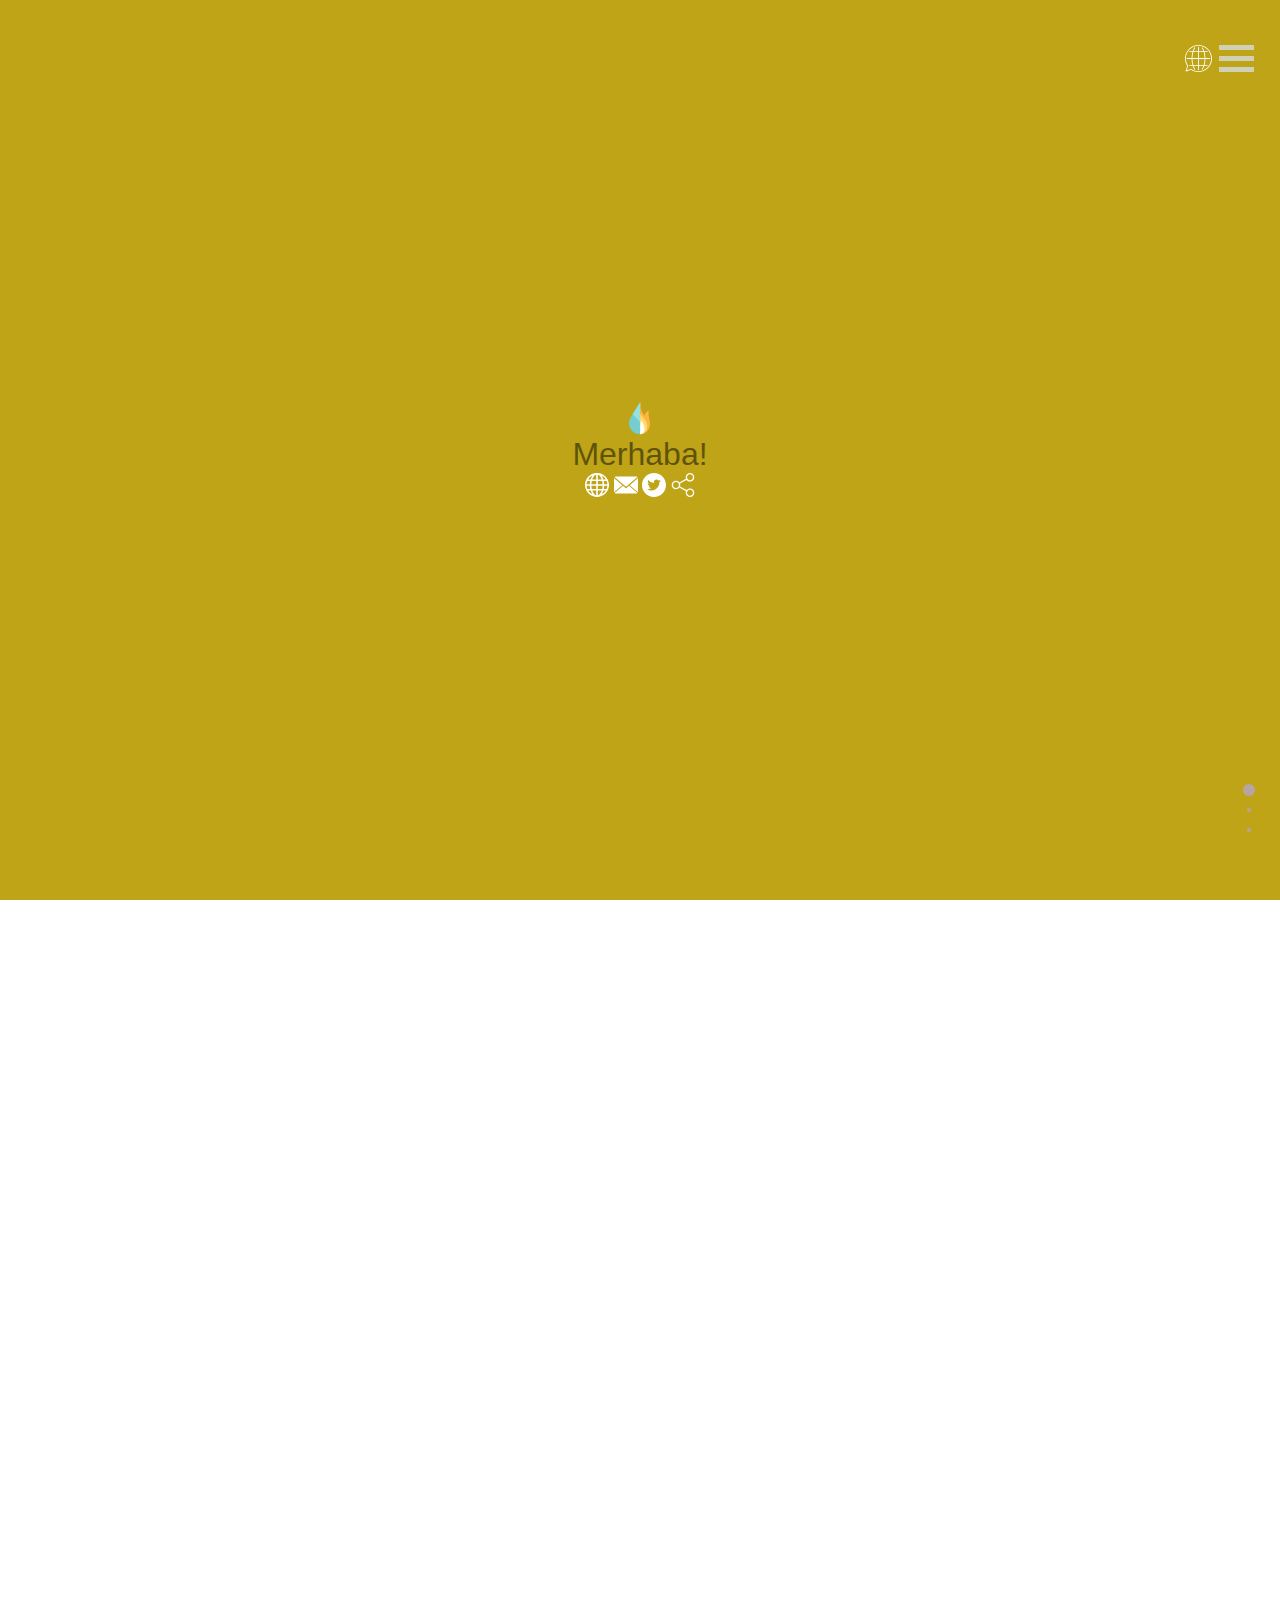
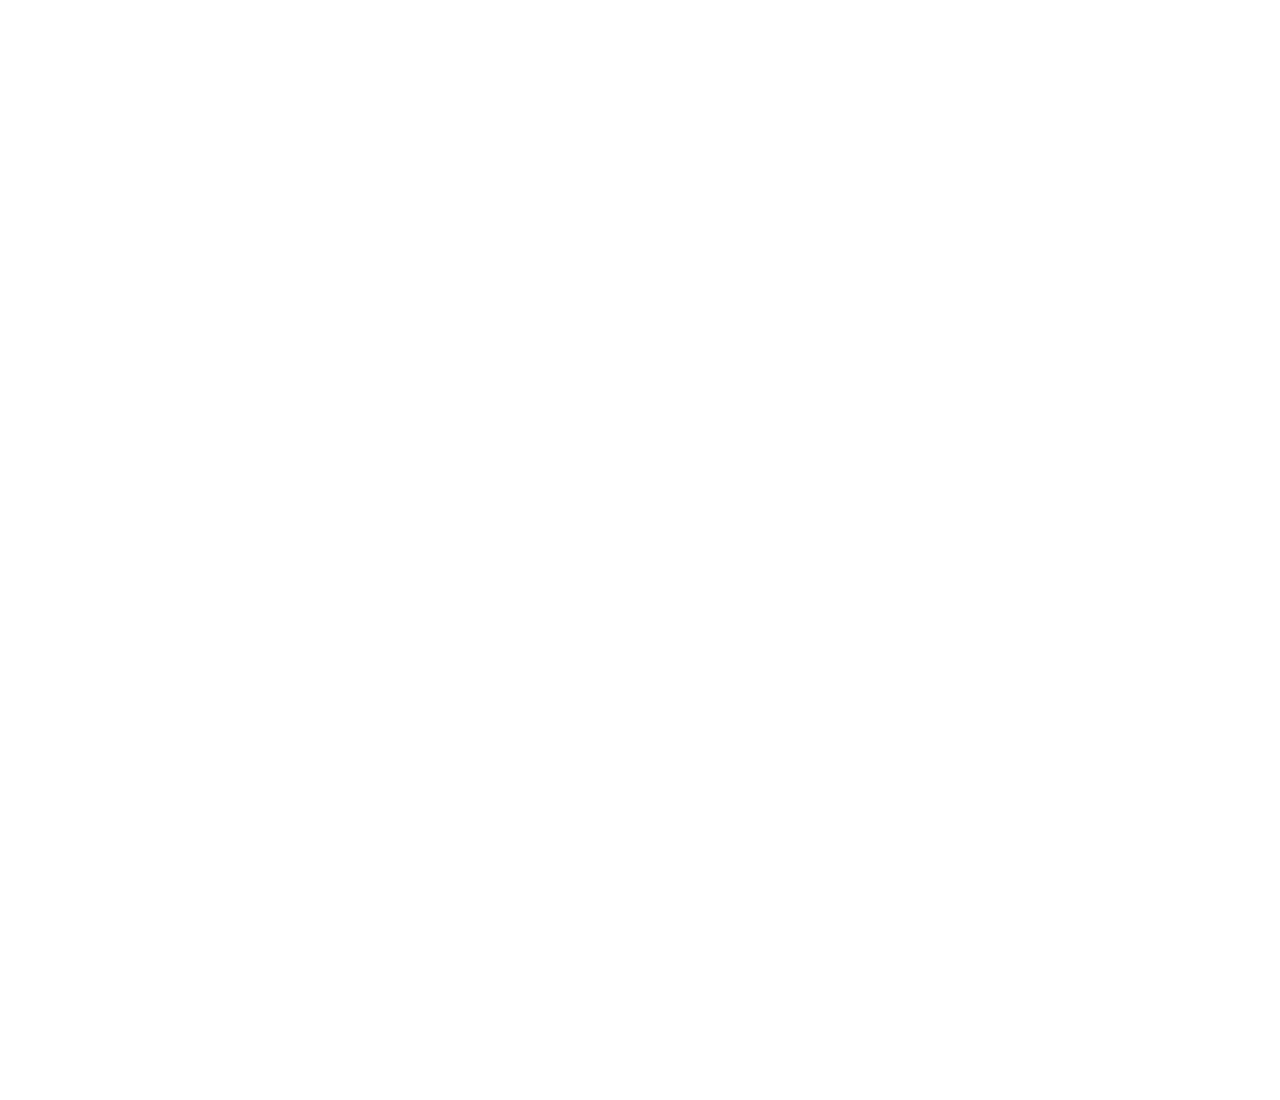
==== index.html @ ed1d23af "loading to iframe" ====
<html xmlns="http://www.w3.org/1999/xhtml">

<head>
	<meta http-equiv="Content-Type" content="text/html; charset=utf-8"/>
    <title>Etka - Github</title>

	<link rel="stylesheet" href="css/fullpage.css">
    <link rel="stylesheet" href="css/ozel.css">
    
	<!--[if IE]>
		<script type="text/javascript">
			 var console = { log: function() {} };
		</script>
	<![endif]-->
</head>
<body> 


    <img onclick="ackapa()" class="dilsembol" src="img/svg/dil.svg">
    <div id="dilsecici" style="display: none;">
            <!-- Üst Menü -->
        <div id="ust">
            <select onchange="loadsLanguage(this.value);">
                <option value="TR">Türkçe</option>
                <option value="EN">English</option>
            </select>
        </div>
    </div>
    
    <div class="button_container" style="z-index: 5;" id="sagust">
        <span class="top"></span>
        <span class="middle"></span>
        <span class="bottom"></span>
    </div>
    
    <div class="overlay" style="z-index: 4;" id="overlay">
        <nav class="overlay-menu">
            <ul>
                <li><a href="#"><img class="menuicon" src="img/svg/is.svg"><span class="lang-is"></span></a></li>
            </ul>
        </nav>
    </div>
    
<div id="fullpage">

        <!-- Bölümler -->
	<div class="section" id="section0">
        <img alt="Logo" class="logo" src="img/svg/wari.svg"><br>
        <p><span class="lang-merhaba">Merhaba!</span></p>
            <div class="linkler">
                <a href="http://etka.co.uk"><img alt="Website" src="img/svg/web.svg"></a>
                <a href="mailto:etka@cocukveegitimi.com"><img alt="Mail" src="img/svg/mail.svg"></a>
                <a href="https://twitter.com/EtkaPerry"><img alt="Twitter" src="img/svg/twitter.svg"></a>
                
                <div class="popup" onclick="kutu()"><img alt="share" src="img/svg/paylas.svg">
                    <span class="popuptext" id="popup">
                        <a href="https://twitter.com/intent/tweet?text=Check this website! etkaperry.github.com"><img alt="Tweet" src="img/svg/tweet.svg"></a>
                            <!-- Link kopyala -->
                        <input type="hidden" id="input-url" value="kopyalandi!">
                        <img class="btn-copy" alt="Copy this website\'s link" src="img/svg/link.svg">
                    </span>
                </div>
            </div>
            


	</div>
	<div class="section" id="section1">
		
        
        <div class="slide" id="slide1">
            <p><span class="lang-ugras"></span></p><br>
    
             <div class="yuklen">
                <iframe id="kac" class="cerceve" src="http://www.etka.co.uk/github">
                  <p><span class="lang-yuklenemedi"></span></p>
                </iframe>
            </div>
		</div>
        <div class="slide" id="slide2">
			
		</div>
	</div>
	<div class="section" id="section2">
		
	</div>
</div>
        <!-- Skriptler -->
    <script src="js/kopyala.js"></script>
    <script src="js/dil.js"></script>
    <script src="js/clipboard.min.js"></script>
    <script src="js/kopyala.js"></script>
    <script src="js/diger.js"></script>

        <!-- Others -->
    <script src="js/jquery-3.3.1.min.js"></script>
    <script src="js/fullpage.js"></script>

        <!-- For front end -->
    <script type="text/javascript">
        var myFullpage = new fullpage('#fullpage', {
            sectionsColor: ['#bea416', '#ac6300', '#ad2100'],
        });
        
        // Menü için
        $('#sagust').click(function() {
            $(this).toggleClass('active');
            $('#overlay').toggleClass('open');
        });
        
            // Execute on page load
        $(function () {
            $('#dil_sec').ddlist({
              width: 180,
              onSelected: function (index, value, text) {
                // Show selected province in status panel
                $('#secim').text(text + ' (value: ' + value + ')');
              }
            });
        });
    </script>
</body>
</html>
---- css/fullpage.css ----
html.fp-enabled,
.fp-enabled body {
    margin: 0;
    padding: 0;
    overflow:hidden;

    /*Avoid flicker on slides transitions for mobile phones #336 */
    -webkit-tap-highlight-color: rgba(0,0,0,0);
}
.fp-section {
    position: relative;
    -webkit-box-sizing: border-box; /* Safari<=5 Android<=3 */
    -moz-box-sizing: border-box; /* <=28 */
    box-sizing: border-box;
}
.fp-slide {
    float: left;
}
.fp-slide, .fp-slidesContainer {
    height: 100%;
    display: block;
}
.fp-slides {
    z-index:1;
    height: 100%;
    overflow: hidden;
    position: relative;
    -webkit-transition: all 0.3s ease-out; /* Safari<=6 Android<=4.3 */
    transition: all 0.3s ease-out;
}
.fp-section.fp-table, .fp-slide.fp-table {
    display: table;
    table-layout:fixed;
    width: 100%;
}
.fp-tableCell {
    display: table-cell;
    vertical-align: middle;
    width: 100%;
    height: 100%;
}
.fp-slidesContainer {
    float: left;
    position: relative;
}
.fp-controlArrow {
    -webkit-user-select: none; /* webkit (safari, chrome) browsers */
    -moz-user-select: none; /* mozilla browsers */
    -khtml-user-select: none; /* webkit (konqueror) browsers */
    -ms-user-select: none; /* IE10+ */
    position: absolute;
    z-index: 4;
    top: 50%;
    cursor: pointer;
    width: 0;
    height: 0;
    border-style: solid;
    margin-top: -38px;
    -webkit-transform: translate3d(0,0,0);
    -ms-transform: translate3d(0,0,0);
    transform: translate3d(0,0,0);
}
.fp-controlArrow.fp-prev {
    left: 15px;
    width: 0;
    border-width: 38.5px 34px 38.5px 0;
    border-color: transparent #fff transparent transparent;
}
.fp-controlArrow.fp-next {
    right: 15px;
    border-width: 38.5px 0 38.5px 34px;
    border-color: transparent transparent transparent #fff;
}
.fp-scrollable {
    overflow: hidden;
    position: relative;
}
.fp-scroller{
    overflow: hidden;
}
.iScrollIndicator{
    border: 0 !important;
}
.fp-notransition {
    -webkit-transition: none !important;
    transition: none !important;
}
#fp-nav {
    position: fixed;
    z-index: 100;
    margin-top: -32px;
    top: 90%;
    opacity: 1;
    -webkit-transform: translate3d(0,0,0);
    color: aqua;
}
#fp-nav.fp-right {
    right: 17px;
}
#fp-nav.fp-left {
    left: 17px;
}
.fp-slidesNav{
    position: absolute;
    z-index: 4;
    opacity: 1;
    -webkit-transform: translate3d(0,0,0);
    -ms-transform: translate3d(0,0,0);
    transform: translate3d(0,0,0);
    left: 0 !important;
    right: 0;
    margin: 0 auto !important;
}
.fp-slidesNav.fp-bottom {
    bottom: 17px;
}
.fp-slidesNav.fp-top {
    top: 17px;
}
#fp-nav ul,
.fp-slidesNav ul {
  margin: 0;
  padding: 0;
}
#fp-nav ul li,
.fp-slidesNav ul li {
    display: block;
    width: 14px;
    height: 13px;
    margin: 7px;
    position:relative;
}
.fp-slidesNav ul li {
    display: inline-block;
}
#fp-nav ul li a,
.fp-slidesNav ul li a {
    display: block;
    position: relative;
    z-index: 1;
    width: 100%;
    height: 100%;
    cursor: pointer;
    text-decoration: none;
}
#fp-nav ul li a.active span,
.fp-slidesNav ul li a.active span,
#fp-nav ul li:hover a.active span,
.fp-slidesNav ul li:hover a.active span{
    height: 12px;
    width: 12px;
    margin: -6px 0 0 -6px;
    border-radius: 100%;
 }
#fp-nav ul li a span {
    border-radius: 50%;
    position: absolute;
    z-index: 1;
    height: 4px;
    width: 4px;
    border: 0;
    background: #b7a4a4;
    border: #000000;
    left: 50%;
    top: 50%;
    margin: -2px 0 0 -2px;
    -webkit-transition: all 0.1s ease-in-out;
    -moz-transition: all 0.1s ease-in-out;
    -o-transition: all 0.1s ease-in-out;
    transition: all 0.1s ease-in-out;
}

.fp-slidesNav ul li a span {
    border-radius: 50%;
    position: absolute;
    z-index: 1;
    height: 4px;
    width: 4px;
    border: 0;
    background: #240c0c;
    left: 50%;
    top: 50%;
    margin: -2px 0 0 -2px;
    -webkit-transition: all 0.1s ease-in-out;
    -moz-transition: all 0.1s ease-in-out;
    -o-transition: all 0.1s ease-in-out;
    transition: all 0.1s ease-in-out;
}
#fp-nav ul li:hover a span,
.fp-slidesNav ul li:hover a span{
    width: 10px;
    height: 10px;
    margin: -5px 0px 0px -5px;
}
#fp-nav ul li .fp-tooltip {
    position: absolute;
    top: -2px;
    color: #fff;
    font-size: 14px;
    font-family: arial, helvetica, sans-serif;
    white-space: nowrap;
    max-width: 220px;
    overflow: hidden;
    display: block;
    opacity: 0;
    width: 0;
    cursor: pointer;
}
#fp-nav ul li:hover .fp-tooltip,
#fp-nav.fp-show-active a.active + .fp-tooltip {
    -webkit-transition: opacity 0.2s ease-in;
    transition: opacity 0.2s ease-in;
    width: auto;
    opacity: 1;
}
#fp-nav ul li .fp-tooltip.fp-right {
    right: 20px;
}
#fp-nav ul li .fp-tooltip.fp-left {
    left: 20px;
}
.fp-auto-height.fp-section,
.fp-auto-height .fp-slide,
.fp-auto-height .fp-tableCell{
    height: auto !important;
}

.fp-responsive .fp-auto-height-responsive.fp-section,
.fp-responsive .fp-auto-height-responsive .fp-slide,
.fp-responsive .fp-auto-height-responsive .fp-tableCell {
    height: auto !important;
}

/*Only display content to screen readers*/
.fp-sr-only{
    position: absolute;
    width: 1px;
    height: 1px;
    padding: 0;
    overflow: hidden;
    clip: rect(0, 0, 0, 0);
    white-space: nowrap;
    border: 0;
}

/* Test */

@CHARSET "ISO-8859-1";
/* Reset CSS
 * --------------------------------------- */
body,div,dl,dt,dd,ul,ol,li,h1,h2,h3,h4,h5,h6,pre,
form,fieldset,input,textarea,p,blockquote,th,td {
    padding: 0;
    margin: 0;
}
a{
	text-decoration:none;
}
table {
    border-spacing: 0;
}
fieldset,img {
    border: 0;
}
address,caption,cite,code,dfn,em,strong,th,var {
    font-weight: normal;
    font-style: normal;
}
strong{
	font-weight: bold;
}
ol,ul {
    list-style: none;
    margin:0;
    padding:0;
}
caption,th {
    text-align: left;

}
h1,h2,h3,h4,h5,h6 {
    font-weight: normal;
    font-size: 100%;
    margin:0;
    padding:0;
    color:#444;
}
q:before,q:after {
    content:'';
}
abbr,acronym { border: 0;
}


/* Custom CSS
 * --------------------------------------- */
body{
	font-family: arial,helvetica;
	color: #333;
	color: rgba(0,0,0,0.5);
}
.wrap{
	margin-left: auto;
	margin-right: auto;
	width: 960px;
	position: relative;
}
h1{
	font-size: 6em;
}
p{
	font-size: 2em;
}
.intro p{
	width: 50%;
	margin: 0 auto;
	font-size: 1.5em;
}
.section{
	text-align:center;
}
#menu li {
	display:inline-block;
	margin: 10px;
	color: #000;
	background:#fff;
	background: rgba(255,255,255, 0.5);
	-webkit-border-radius: 10px;
            border-radius: 10px;
}
#menu li.active{
	background:#666;
	background: rgba(0,0,0, 0.5);
	color: #fff;
}
#menu li a{
	text-decoration:none;
	color: #000;
}
#menu li.active a:hover{
	color: #000;
}
#menu li:hover{
	background: rgba(255,255,255, 0.8);
}
#menu li a,
#menu li.active a{
	padding: 9px 18px;
	display:block;
}
#menu li.active a{
	color: #fff;
}
#menu{
	position:fixed;
	top:0;
	left:0;
	height: 40px;
	z-index: 70;
	width: 100%;
	padding: 0;
	margin:0;
}
.twitter-share-button{
	position: fixed;
	z-index: 99;
	right: 149px;
	top: 9px;
}
#download{
	margin: 10px 0 0 0;
	padding: 15px 10px;
	color: #fff;
	text-shadow: 0 -1px 0 rgba(0,0,0,0.25);
	background-color: #49afcd;
	background-image: -moz-linear-gradient(top, #5bc0de, #2f96b4);
	background-image: -ms-linear-gradient(top, #5bc0de, #2f96b4);
	background-image: -webkit-gradient(linear,0 0,0 100%,from( #5bc0de),to( #2f96b4));
	background-image: -webkit-linear-gradient(top, #5bc0de, #2f96b4);
	background-image: -o-linear-gradient(top, #5bc0de, #2f96b4);
	background-image: linear-gradient(top, #5bc0de, #2f96b4);
	background-repeat: repeat-x;
	filter: progid:DXImageTransform.Microsoft.gradient(startColorstr='#5bc0de', endColorstr='#2f96b4', GradientType=0);
	border-color: #2f96b4 #2f96b4 #1f6377;
	border-color: rgba(0,0,0,.1) rgba(0,0,0,.1) rgba(0,0,0,.25);
	filter: progid:DXImageTransform.Microsoft.gradient(enabled=false);

	-webkit-border-radius: 6px;
	-moz-border-radius: 6px;
	border-radius: 6px;
	vertical-align: middle;
	cursor: pointer;
	display: inline-block;
	-webkit-box-shadow: inset 0 1px 0 rgba(255,255,255,0.2),0 1px 2px rgba(0,0,0,0.05);
	-moz-box-shadow: inset 0 1px 0 rgba(255,255,255,0.2),0 1px 2px rgba(0,0,0,0.05);
	box-shadow: inset 0 1px 0 rgba(255,255,255,0.2),0 1px 2px rgba(0,0,0,0.05);
}
#download a{
	text-decoration:none;
	color:#fff;
}
#download:hover{
	text-shadow: 0 -1px 0 rgba(0,0,0,.25);
	background-color: #2F96B4;
	background-position: 0 -15px;
	-webkit-transition: background-position .1s linear;
	-moz-transition: background-position .1s linear;
	-ms-transition: background-position .1s linear;
	-o-transition: background-position .1s linear;
	transition: background-position .1s linear;
}
#infoMenu{
	height: 20px;
	color: #f2f2f2;
	position:fixed;
	z-index:70;
	bottom:0;
	width:100%;
	text-align:right;
	font-size:0.9em;
	padding:8px 0 8px 0;
}
#infoMenu ul{
	padding: 0 40px;
}
#infoMenu li a{
	display: block;
	margin: 0 22px 0 0;
	color: #333;
}
#infoMenu li a:hover{
	text-decoration:underline;
}
#infoMenu li{
	display:inline-block;
	position:relative;
}
#examplesList{
	display:none;
	background: #282828;
	-webkit-border-radius: 6px;
	-moz-border-radius: 6px;
	border-radius: 6px;
	padding: 20px;
	float: left;
	position: absolute;
	bottom: 29px;
	right: 0;
	width:638px;
	text-align:left;
}
#examplesList ul{
	padding:0;
}
#examplesList ul li{
	display:block;
	margin: 5px 0;
}
#examplesList ul li a{
	color: #BDBDBD;
	margin:0;
}
#examplesList ul li a:hover{
	color: #f2f2f2;
}
#examplesList .column{
	float: left;
	margin: 0 20px 0 0;
}
#examplesList h3{
	color: #f2f2f2;
	font-size: 1.2em;
	margin: 0 0 15px 0;
	border-bottom: 1px solid rgba(0, 0, 0, 0.4);
	-webkit-box-shadow: 0 1px 0 rgba(255, 255, 255, 0.1);
	-moz-box-shadow: 0 1px 0 rgba(255,255,255,0.1);
	box-shadow: 0 1px 0 rgba(255, 255, 255, 0.1);
	padding: 0 0 5px 0;
}
---- css/ozel.css ----
﻿.linkler img{
    max-height: 24px;
    max-width: 24px;
}

 #ust{
    position: fixed;
    top: 10%;
    right: 7.7%;
    height: 27px;
    width: 35px;
    cursor: pointer;
    z-index: 3;
    transition: opacity 0.25s ease;
}

    /* Bütün kutucuk */
/* Popup container - can be anything you want */
.popup {
    position: relative;
    display: inline-block;
    cursor: pointer;
    -webkit-user-select: none;
    -moz-user-select: none;
    -ms-user-select: none;
    user-select: none;
}

/* The actual popup */
.popup .popuptext {
    visibility: hidden;
    width: 160px;
    background-color: #6f7742;
    color: #fff;
    text-align: center;
    border-radius: 6px;
    padding: 8px 0;
    position: absolute;
    z-index: 1;
    bottom: 125%;
    left: 50%;
    margin-left: -80px;
}

/* Popup arrow */
.popup .popuptext::after {
    content: "";
    position: absolute;
    top: 100%;
    left: 50%;
    margin-left: -5px;
    border-width: 5px;
    border-style: solid;
    border-color: #6f7742 transparent transparent transparent;
}

/* Toggle this class - hide and show the popup */
.popup .show {
    visibility: visible;
    -webkit-animation: fadeIn 1s;
    animation: fadeIn 1s;
}

/* Add animation (fade in the popup) */
@-webkit-keyframes fadeIn {
    from {opacity: 0;} 
    to {opacity: 1;}
}

@keyframes fadeIn {
    from {opacity: 0;}
    to {opacity:1 ;}
}

.section p{
    
}

    /* MENU BUTONU */

.container {
  position: absolute;
  width: 100%;
  text-align: center;
  top: 40%;
  left: 0;
  margin: 0 auto;
  font-family: "Roboto", sans-serif;
}
.container p {
  font-size: 20px;
}
.container a {
  display: inline-block;
  position: relative;
  text-align: center;
  color: #bc8900;
  text-decoration: none;
  font-size: 20px;
  overflow: hidden;
  top: 5px;
}
.container a:after {
  content: "";
  position: absolute;
  background: #bc8900;
  height: 2px;
  width: 0%;
  transform: translateX(-50%);
  left: 50%;
  bottom: 0;
  transition: 0.35s ease;
}
.container a:hover:after, .container a:focus:after, .container a:active:after {
  width: 100%;
}

h1 {
  position: relative;
  text-align: center;
  font-family: "Vollkorn", serif;
}

.button_container {
  position: fixed;
  top: 5%;
  right: 2%;
  height: 27px;
  width: 35px;
  cursor: pointer;
  z-index: 100;
  transition: opacity 0.25s ease;
}
.button_container:hover {
  opacity: 0.7;
}
.button_container.active .top {
  transform: translateY(11px) translateX(0) rotate(45deg);
  background: #FFF;
}
.button_container.active .middle {
  opacity: 0;
  background: #FFF;
}
.button_container.active .bottom {
  transform: translateY(-11px) translateX(0) rotate(-45deg);
  background: #FFF;
}
.button_container span {
  background: #cfd0b6;
  border: none;
  height: 5px;
  width: 100%;
  position: absolute;
  top: 0;
  left: 0;
  transition: all 0.35s ease;
  cursor: pointer;
}
.button_container span:nth-of-type(2) {
  top: 11px;
}
.button_container span:nth-of-type(3) {
  top: 22px;
}

.overlay {
  position: fixed;
  background: #bc8900;
  top: 0;
  left: 0;
  width: 100%;
  height: 0%;
  opacity: 0;
  visibility: hidden;
  transition: opacity 0.35s, visibility 0.35s, height 0.35s;
  overflow: hidden;
}
.overlay.open {
  opacity: 0.9;
  visibility: visible;
  height: 100%;
}
.overlay.open li {
  animation: fadeInRight 0.5s ease forwards;
  animation-delay: 0.35s;
}
.overlay.open li:nth-of-type(2) {
  animation-delay: 0.4s;
}
.overlay.open li:nth-of-type(3) {
  animation-delay: 0.45s;
}
.overlay.open li:nth-of-type(4) {
  animation-delay: 0.5s;
}
.overlay nav {
  position: relative;
  height: 70%;
  top: 50%;
  transform: translateY(-50%);
  font-size: 50px;
  font-family: "Vollkorn", serif;
  font-weight: 400;
  text-align: center;
}
.overlay ul {
  list-style: none;
  padding: 0;
  margin: 0 auto;
  display: inline-block;
  position: relative;
  height: 100%;
}
.overlay ul li {
  display: block;
  height: 25%;
  height: calc(100% / 4);
  min-height: 50px;
  position: relative;
  opacity: 0;
}
.overlay ul li a {
  display: block;
  position: relative;
  color: #FFF;
  text-decoration: none;
  overflow: hidden;
}
.overlay ul li a:hover:after, .overlay ul li a:focus:after, .overlay ul li a:active:after {
  width: 100%;
}
.overlay ul li a:after {
  content: "";
  position: absolute;
  bottom: 0;
  left: 50%;
  width: 0%;
  transform: translateX(-50%);
  height: 3px;
  background: #FFF;
  transition: 0.35s;
}

@keyframes fadeInRight {
  0% {
    opacity: 0;
    left: 20%;
  }
  100% {
    opacity: 1;
    left: 0;
  }
}

/* dil için */
.dilsembol {
  position: fixed;
  top: 5%;
  right: 5%;
  height: 27px;
  width: 35px;
  cursor: pointer;
  z-index: 3;
  transition: opacity 0.25s ease;
}

/* İlerleme barı */

.progress-title{
    font-size: 16px;
    font-weight: 700;
    color: #333;
    margin: 0 0 20px;
}
.progress{
    height: 10px;
    background: #333;
    border-radius: 0;
    box-shadow: none;
    margin-bottom: 30px;
    overflow: visible;
}
.progress .progress-bar{
    position: relative;
    -webkit-animation: animate-positive 2s;
    animation: animate-positive 2s;
}
.progress .progress-bar:after{
    content: "";
    display: inline-block;
    width: 9px;
    background: #fff;
    position: absolute;
    top: -10px;
    bottom: -10px;
    right: -1px;
    z-index: 1;
    transform: rotate(35deg);
}
.progress .progress-value{
    display: block;
    font-size: 16px;
    font-weight: 600;
    color: #333;
    position: absolute;
    top: -30px;
    right: -25px;
}
@-webkit-keyframes animate-positive{
    0%{ width: 0; }
}
@keyframes animate-positive {
    0%{ width: 0; }
}

.menuicon {
    height: 44px;
    width: 44px;
    margin-top: -5px;
    padding-right: 5px;
}

.cerceve {
    width: 50%;
    height: 50%;
}

.logo {
    width: 36px;
    height: 36px;
}
 .uklen {
     background:url(/img/svg/loading.svg) center center no-repeat;
     background-color: rgba(255, 255, 255, 0.4);
 }
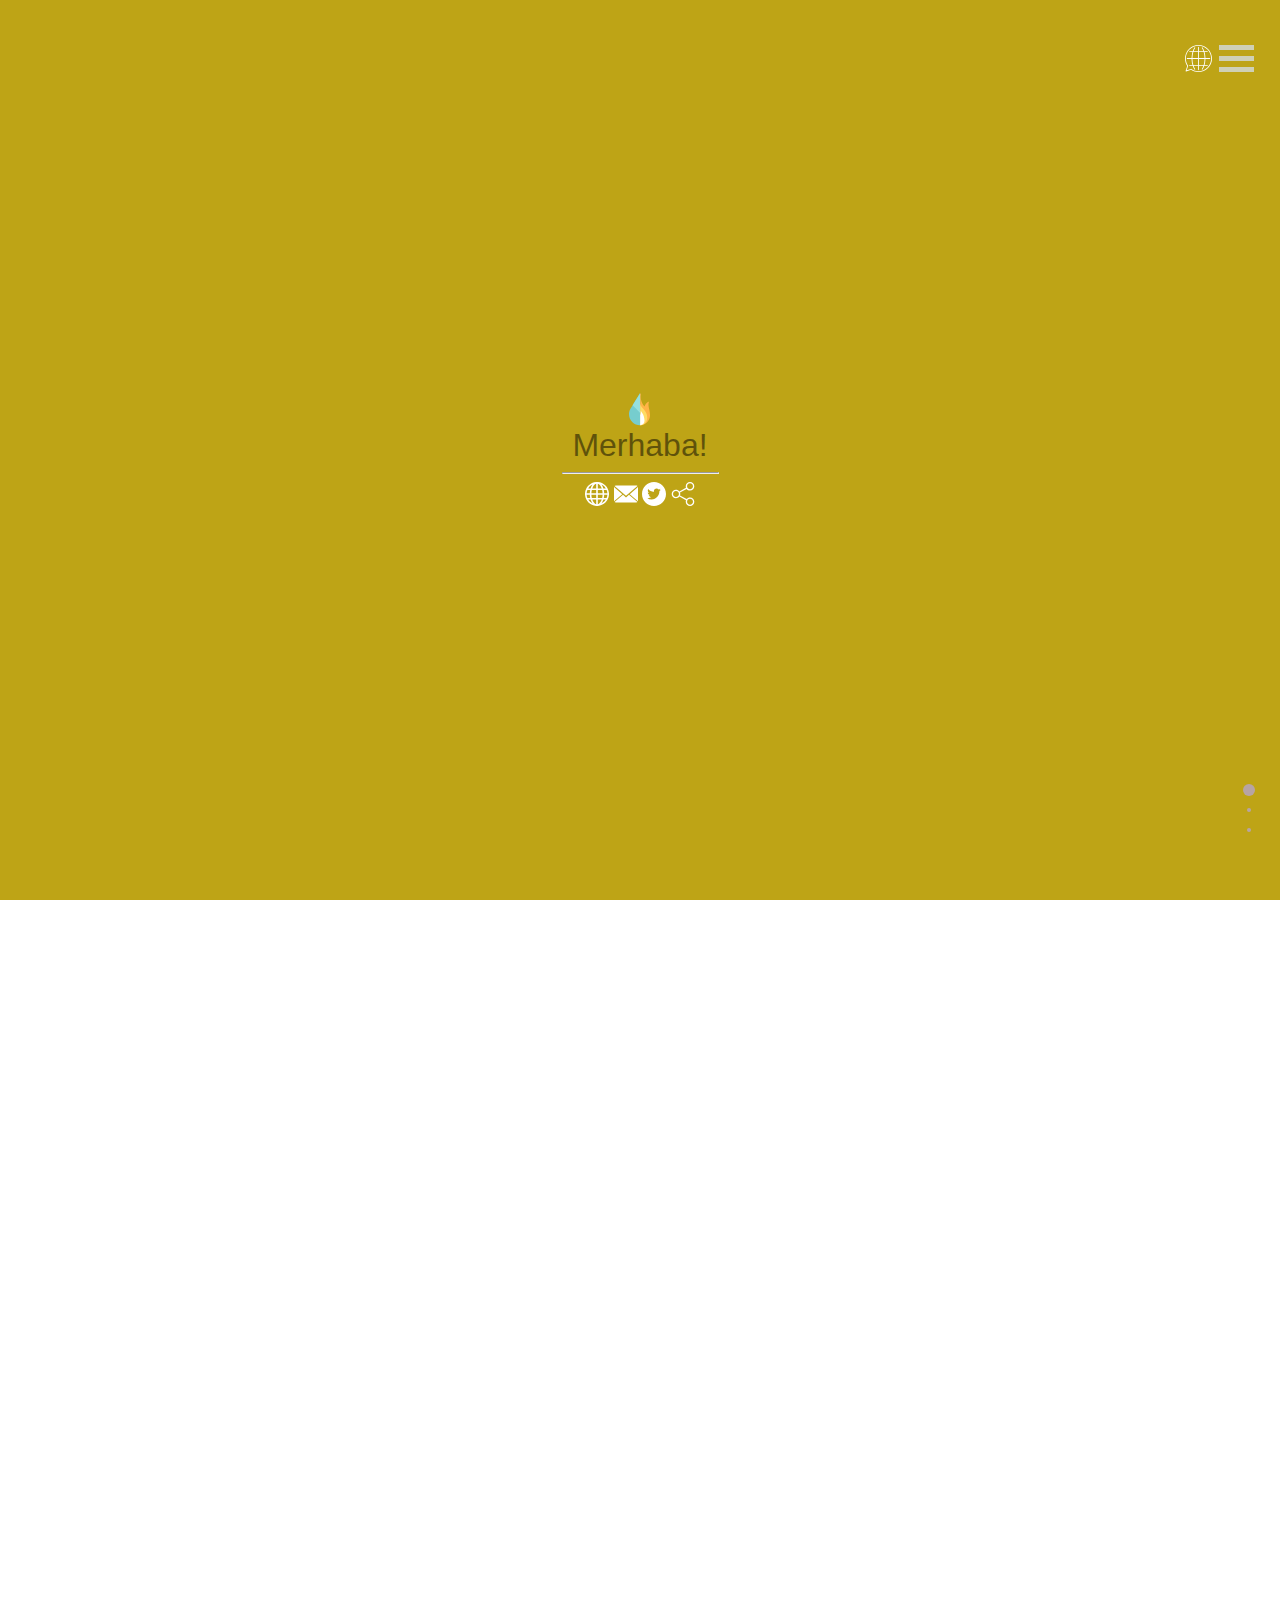
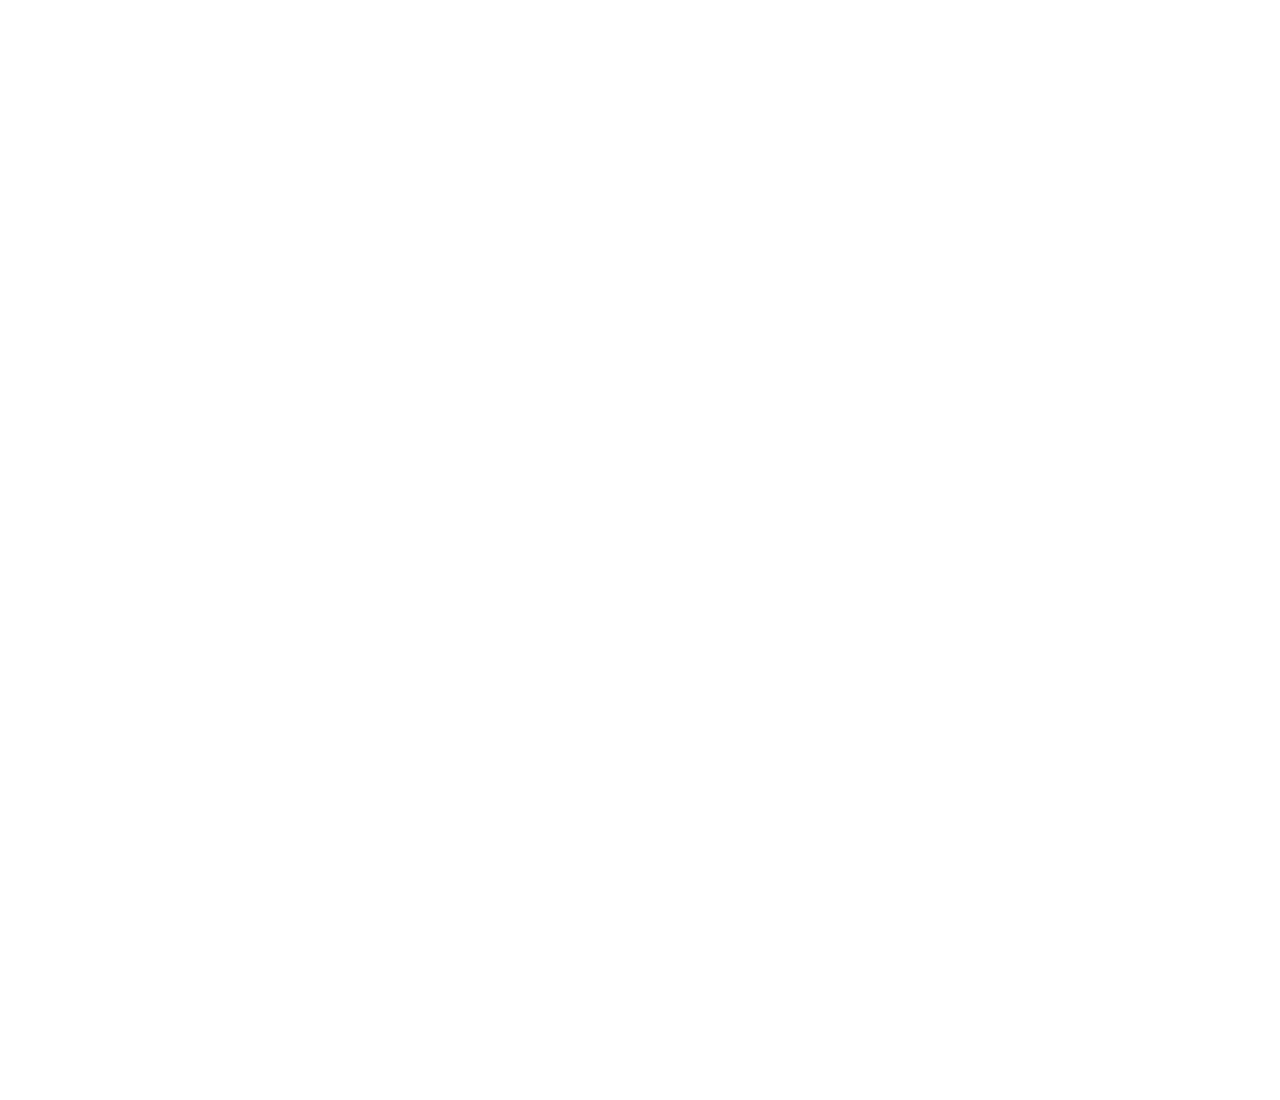
==== commit 0e22e775: "test of new things" ====
--- a/index.html
+++ b/index.html
@@ -6,6 +6,21 @@
 
 	<link rel="stylesheet" href="css/fullpage.css">
     <link rel="stylesheet" href="css/ozel.css">
+    
+    <!-- Fav ikonları -->
+    <link rel="apple-touch-icon" sizes="180x180" href="img/favicon/apple-touch-icon.png">
+    <link rel="icon" type="image/png" sizes="32x32" href="img/favicon/favicon-32x32.png">
+    <link rel="icon" type="image/png" sizes="194x194" href="img/favicon/favicon-194x194.png">
+    <link rel="icon" type="image/png" sizes="192x192" href="img/favicon/android-chrome-192x192.png">
+    <link rel="icon" type="image/png" sizes="16x16" href="img/favicon/favicon-16x16.png">
+    <link rel="manifest" href="img/favicon/site.webmanifest">
+    <link rel="mask-icon" href="img/favicon/safari-pinned-tab.svg" color="#efcc26">
+    <link rel="shortcut icon" href="img/favicon/favicon.ico">
+    <meta name="apple-mobile-web-app-title" content="Etka">
+    <meta name="application-name" content="Etka">
+    <meta name="msapplication-TileColor" content="#c49400">
+    <meta name="msapplication-config" content="img/favicon/browserconfig.xml">
+    <meta name="theme-color" content="#ffffff">
     
 	<!--[if IE]>
 		<script type="text/javascript">
@@ -46,7 +61,7 @@
         <!-- Bölümler -->
 	<div class="section" id="section0">
         <img alt="Logo" class="logo" src="img/svg/wari.svg"><br>
-        <p><span class="lang-merhaba">Merhaba!</span></p>
+        <p><span class="lang-merhaba">Merhaba!</span></p><hr class="ilkhr">
             <div class="linkler">
                 <a href="http://etka.co.uk"><img alt="Website" src="img/svg/web.svg"></a>
                 <a href="mailto:etka@cocukveegitimi.com"><img alt="Mail" src="img/svg/mail.svg"></a>
@@ -71,10 +86,14 @@
         <div class="slide" id="slide1">
             <p><span class="lang-ugras"></span></p><br>
     
-             <div class="yuklen">
+            <div class="yuklen">
                 <iframe id="kac" class="cerceve" src="http://www.etka.co.uk/github">
                   <p><span class="lang-yuklenemedi"></span></p>
                 </iframe>
+
+            </div><br>
+            <div id="dvm" class="dvmuyr">
+                <img src="img/svg/unlem.svg" style="height: 24px; width: 24px; padding-right: 8px; margin-bottom: -2px;"><span class="lang-devam"></span>
             </div>
 		</div>
         <div class="slide" id="slide2">
@@ -82,7 +101,79 @@
 		</div>
 	</div>
 	<div class="section" id="section2">
-		
+		<div class="snip1404">
+          <div class="plan">
+            <header>
+              <h4 class="plan-title">
+                Starter
+              </h4>
+              <div class="plan-cost"><span class="plan-price">$19</span><span class="plan-type">/month</span></div>
+            </header>
+            <ul class="plan-features">
+              <li><i class="ion-checkmark"> </i>5GB Linux Web Space</li>
+              <li><i class="ion-checkmark"> </i>5 MySQL Databases</li>
+              <li><i class="ion-checkmark"> </i>Unlimited Email</li>
+              <li><i class="ion-checkmark"> </i>250Gb mo Transfer</li>
+              <li><i class="ion-checkmark"> </i>24/7 Tech Support</li>
+              <li><i class="ion-checkmark"> </i>Daily Backups</li>
+            </ul>
+            <div class="plan-select"><a href="">Select Plan</a></div>
+          </div>
+          <div class="plan">
+            <header>
+              <h4 class="plan-title">
+
+                Basic
+              </h4>
+              <div class="plan-cost"><span class="plan-price">$29</span><span class="plan-type">/month</span></div>
+            </header>
+            <ul class="plan-features">
+              <li><i class="ion-checkmark"> </i>10GB Linux Web Space</li>
+              <li><i class="ion-checkmark"> </i>10 MySQL Databases</li>
+              <li><i class="ion-checkmark"> </i>Unlimited Email</li>
+              <li><i class="ion-checkmark"> </i>500Gb mo Transfer</li>
+              <li><i class="ion-checkmark"> </i>24/7 Tech Support</li>
+              <li><i class="ion-checkmark"> </i>Daily Backups</li>
+            </ul>
+            <div class="plan-select"><a href="">Select Plan</a></div>
+          </div>
+          <div class="plan featured">
+            <header>
+              <h4 class="plan-title">
+
+                Professional
+              </h4>
+              <div class="plan-cost"><span class="plan-price">$49</span><span class="plan-type">/month</span></div>
+            </header>
+            <ul class="plan-features">
+              <li><i class="ion-checkmark"> </i>25GB Linux Web Space</li>
+              <li><i class="ion-checkmark"> </i>25 MySQL Databases</li>
+              <li><i class="ion-checkmark"> </i>Unlimited Email</li>
+              <li><i class="ion-checkmark"> </i>2000Gb mo Transfer</li>
+              <li><i class="ion-checkmark"> </i>24/7 Tech Support</li>
+              <li><i class="ion-checkmark"> </i>Daily Backups</li>
+            </ul>
+            <div class="plan-select"><a href="">Select Plan</a></div>
+          </div>
+          <div class="plan">
+            <header>
+              <h4 class="plan-title">
+
+                Ultra
+              </h4>
+              <div class="plan-cost"><span class="plan-price">$99</span><span class="plan-type">/month</span></div>
+            </header>
+            <ul class="plan-features">
+              <li><i class="ion-checkmark"> </i>100GB Linux Web Space</li>
+              <li><i class="ion-checkmark"> </i>Unlimited MySQL Databases</li>
+              <li><i class="ion-checkmark"> </i>Unlimited Email</li>
+              <li><i class="ion-checkmark"> </i>10000Gb mo Transfer</li>
+              <li><i class="ion-checkmark"> </i>24/7 Tech Support</li>
+              <li><i class="ion-checkmark"> </i>Daily Backups</li>
+            </ul>
+            <div class="plan-select"><a href="">Select Plan</a></div>
+          </div>
+        </div>
 	</div>
 </div>
         <!-- Skriptler -->
@@ -90,11 +181,13 @@
     <script src="js/dil.js"></script>
     <script src="js/clipboard.min.js"></script>
     <script src="js/kopyala.js"></script>
+    <script src="js/devam.js"></script>
     <script src="js/diger.js"></script>
 
         <!-- Others -->
     <script src="js/jquery-3.3.1.min.js"></script>
     <script src="js/fullpage.js"></script>
+    <script src="js/notify.min.js"></script>
 
         <!-- For front end -->
     <script type="text/javascript">
--- a/css/ozel.css
+++ b/css/ozel.css
@@ -324,13 +324,213 @@
 .cerceve {
     width: 50%;
     height: 50%;
+    
+    background-color: rgba(255, 255, 255, 0.4);
 }
 
 .logo {
     width: 36px;
     height: 36px;
 }
- .uklen {
+ .yuklen {
      background:url(/img/svg/loading.svg) center center no-repeat;
-     background-color: rgba(255, 255, 255, 0.4);
- }+     z-index: -1;
+ }
+
+.dvmuyr {
+    display: none;
+    z-index: 2;
+}
+
+.ilkhr {
+    width: 155px;
+}
+
+ /* Para şeysi */
+
+.snip1404 {
+  font-family: 'Source Sans Pro', Arial, sans-serif;
+  color: #ffffff;
+  text-align: left;
+  font-size: 16px;
+  width: 100%;
+  max-width: 1000px;
+  margin: 50px 10px;
+}
+.snip1404 img {
+  position: absolute;
+  left: 0;
+  top: 0;
+  height: 100%;
+  z-index: -1;
+}
+.snip1404 .plan {
+  margin: 0;
+  width: 25%;
+  position: relative;
+  float: left;
+  overflow: hidden;
+  border: 3px solid #442232;
+  box-shadow: 0 0 5px rgba(0, 0, 0, 0.3);
+  background-color: #5f3047;
+}
+.snip1404 .plan:hover i,
+.snip1404 .plan.hover i {
+  -webkit-transform: scale(1.2);
+  transform: scale(1.2);
+}
+.snip1404 .plan:first-of-type {
+  border-radius: 8px 0 0 8px;
+}
+.snip1404 .plan:last-of-type {
+  border-radius: 0 8px 8px 0;
+}
+.snip1404 * {
+  -webkit-box-sizing: border-box;
+  box-sizing: border-box;
+  -webkit-transition: all 0.25s ease-out;
+  transition: all 0.25s ease-out;
+}
+.snip1404 header {
+  background-color: #5f3047;
+  color: #ffffff;
+}
+.snip1404 .plan-title {
+  background-color: rgba(0, 0, 0, 0.5);
+  position: relative;
+  margin: 0;
+  padding: 20px 20px 0;
+  text-transform: uppercase;
+  letter-spacing: 4px;
+}
+.snip1404 .plan-title:after {
+  position: absolute;
+  content: '';
+  top: 100%;
+  left: 0;
+  width: 0;
+  height: 0;
+  border-style: solid;
+  border-width: 40px 300px 0 0;
+  border-color: rgba(0, 0, 0, 0.5) transparent transparent;
+}
+.snip1404 .plan-cost {
+  padding: 40px 20px 10px;
+  text-align: right;
+}
+.snip1404 .plan-price {
+  font-weight: 600;
+  font-size: 3em;
+}
+.snip1404 .plan-type {
+  opacity: 0.8;
+  font-size: 0.7em;
+  text-transform: uppercase;
+}
+.snip1404 .plan-features {
+  padding: 0 0 20px;
+  margin: 0;
+  list-style: outside none none;
+}
+.snip1404 .plan-features li {
+  padding: 8px 5%;
+}
+.snip1404 .plan-features i {
+  margin-right: 8px;
+  color: rgba(0, 0, 0, 0.5);
+}
+.snip1404 .plan-select {
+  border-top: 1px solid rgba(0, 0, 0, 0.2);
+  padding: 20px;
+  text-align: center;
+}
+.snip1404 .plan-select a {
+  background-color: #442232;
+  color: #ffffff;
+  text-decoration: none;
+  padding: 12px 20px;
+  font-size: 0.75em;
+  font-weight: 600;
+  border-radius: 20px;
+  text-transform: uppercase;
+  letter-spacing: 4px;
+  display: inline-block;
+}
+.snip1404 .plan-select a:hover {
+  background-color: #552a3f;
+}
+.snip1404 .featured {
+  margin-top: -10px;
+  border-color: #331926;
+  box-shadow: 0 0 25px rgba(0, 0, 0, 0.4);
+  z-index: 1;
+  border-radius: 8px;
+}
+.snip1404 .featured .plan-select {
+  padding: 30px 20px;
+}
+@media only screen and (max-width: 767px) {
+  .snip1404 .plan {
+    width: 50%;
+  }
+  .snip1404 .plan-title,
+  .snip1404 .plan-select a {
+    -webkit-transform: translateY(0);
+    transform: translateY(0);
+  }
+  .snip1404 .plan-select,
+  .snip1404 .featured .plan-select {
+    padding: 20px;
+  }
+  .snip1404 .featured {
+    margin-top: 0;
+  }
+}
+@media only screen and (max-width: 440px) {
+  .snip1404 .plan {
+    width: 100%;
+  }
+}
+
+
+
+.notifyjs-metro-base {
+	position: relative;
+    min-height: 52px;
+    color:#444;
+}
+
+    .notifyjs-metro-base .image {
+        display: table;
+        position: absolute;
+        height: auto;
+        width: auto;
+        left: 25px;
+        top: 50%;
+
+        -moz-transform: translate(-50%, -50%);
+        -ms-transform: translate(-50%, -50%);
+        -o-transform: translate(-50%, -50%);
+        -webkit-transform: translate(-50%, -50%);
+        transform: translate(-50%, -50%);
+    }
+
+    .notifyjs-metro-base .text-wrapper {
+        display: inline-block;
+        vertical-align: top;
+        text-align: left;
+        margin: 10px 10px 10px 52px;
+        clear: both;
+        font-family: 'Segoe UI';
+    }
+
+    .notifyjs-metro-base .title {
+        font-size: 15px;
+        font-weight: bold;
+    }
+
+    .notifyjs-metro-base .text {
+        font-size: 12px;
+        font-weight: normal;
+        vertical-align: middle;
+    }